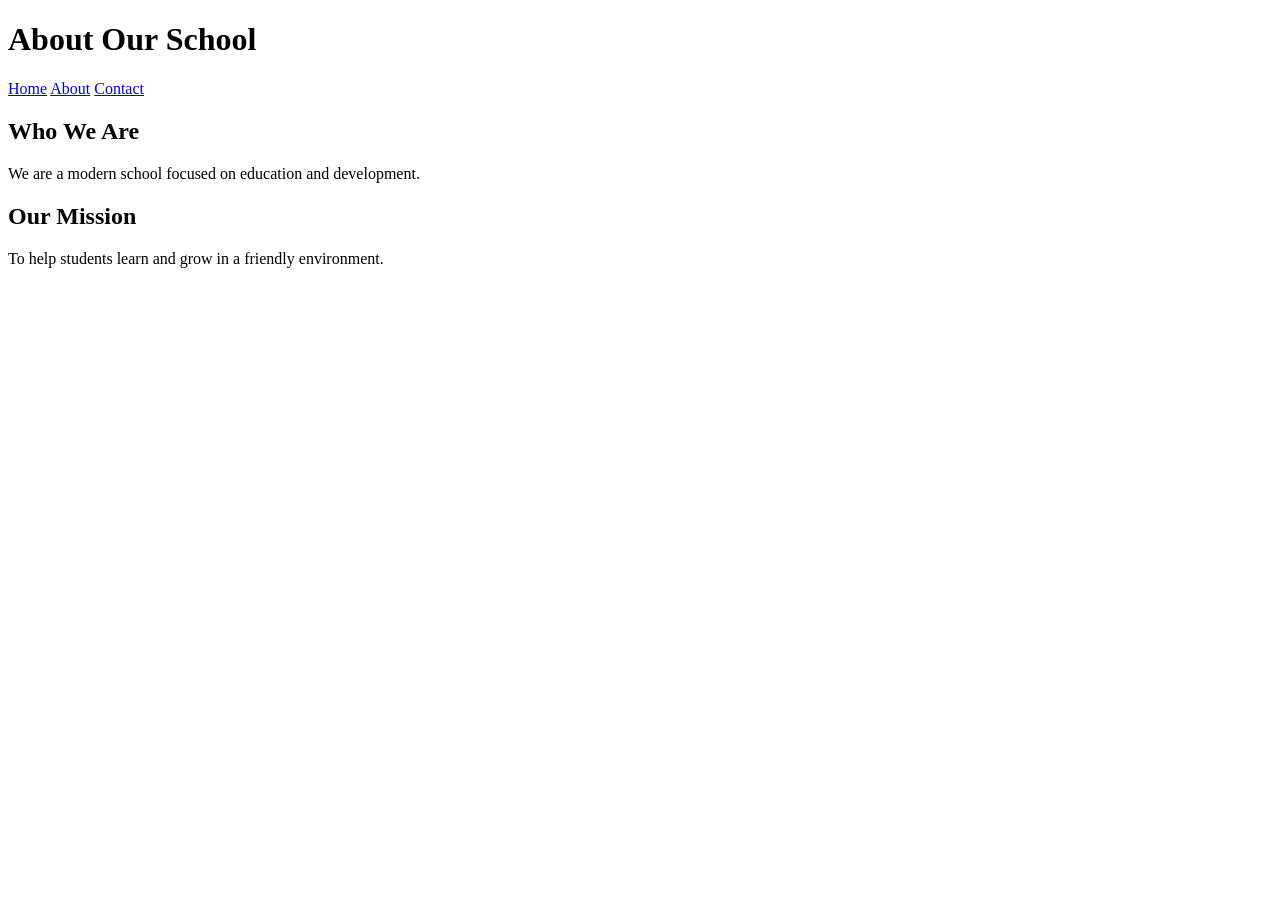
==== about.html @ 5a4d0c01 "Create about.html" ====
<!DOCTYPE html>
<html>
<head>
  <title>About School</title>
  <link rel="stylesheet" href="style.css">
</head>

<body>

<header>
  <h1>About Our School</h1>
</header>

<nav>
  <a href="index.html">Home</a>
  <a href="about.html">About</a>
  <a href="contact.html">Contact</a>
</nav>

<section>
  <h2>Who We Are</h2>
  <p>We are a modern school focused on education and development.</p>
</section>

<section>
  <h2>Our Mission</h2>
  <p>To help students learn and grow in a friendly environment.</p>
</section>

</body>
</html>
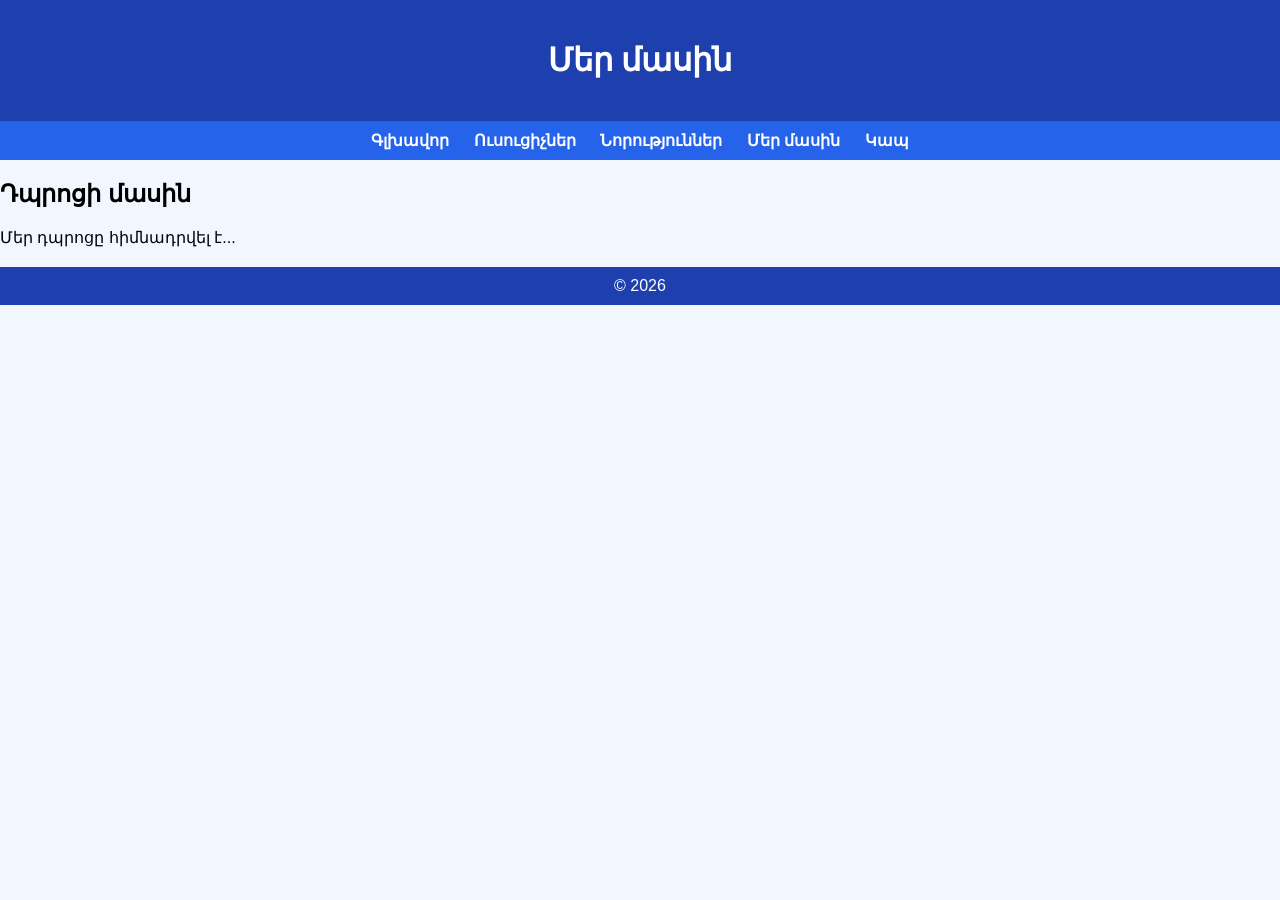
==== commit 0bc5b22b: "Update about.html" ====
--- a/about.html
+++ b/about.html
@@ -1,31 +1,28 @@
 <!DOCTYPE html>
-<html>
+<html lang="hy">
 <head>
-  <title>About School</title>
-  <link rel="stylesheet" href="style.css">
+<meta charset="UTF-8">
+<title>Մեր մասին</title>
+<link rel="stylesheet" href="style.css">
 </head>
-
 <body>
 
-<header>
-  <h1>About Our School</h1>
-</header>
+<header><h1>Մեր մասին</h1></header>
 
 <nav>
-  <a href="index.html">Home</a>
-  <a href="about.html">About</a>
-  <a href="contact.html">Contact</a>
+    <a href="index.html">Գլխավոր</a>
+    <a href="teachers.html">Ուսուցիչներ</a>
+    <a href="news.html">Նորություններ</a>
+    <a href="about.html">Մեր մասին</a>
+    <a href="contact.html">Կապ</a>
 </nav>
 
-<section>
-  <h2>Who We Are</h2>
-  <p>We are a modern school focused on education and development.</p>
-</section>
+<div class="container">
+    <h2>Դպրոցի մասին</h2>
+    <p>Մեր դպրոցը հիմնադրվել է...</p>
+</div>
 
-<section>
-  <h2>Our Mission</h2>
-  <p>To help students learn and grow in a friendly environment.</p>
-</section>
+<footer>© 2026</footer>
 
 </body>
 </html>
--- a/style.css
+++ b/style.css
@@ -0,0 +1,41 @@
+body {
+  font-family: Arial;
+  margin: 0;
+  background-color: #f2f6ff;
+}
+
+header {
+  background-color: #1e40af;
+  color: white;
+  text-align: center;
+  padding: 20px;
+}
+
+nav {
+  background-color: #2563eb;
+  text-align: center;
+  padding: 10px;
+}
+
+nav a {
+  color: white;
+  margin: 10px;
+  text-decoration: none;
+  font-weight: bold;
+}
+
+nav a:hover {
+  color: yellow;
+}
+
+section {
+  padding: 20px;
+}
+
+footer {
+  background-color: #1e40af;
+  color: white;
+  text-align: center;
+  padding: 10px;
+  margin-top: 20px;
+}
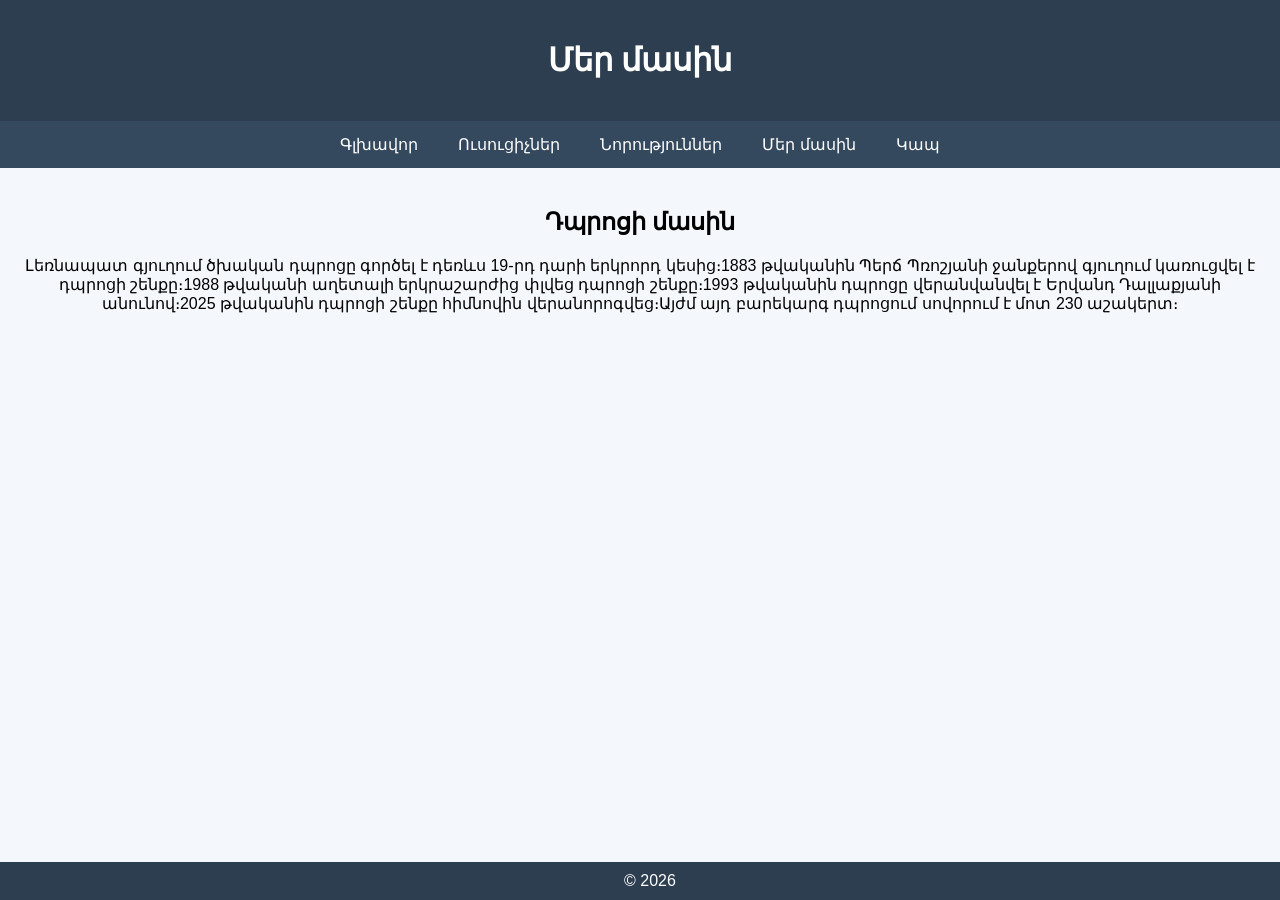
==== commit 9a8e31a3: "Update about.html" ====
--- a/about.html
+++ b/about.html
@@ -19,7 +19,9 @@
 
 <div class="container">
     <h2>Դպրոցի մասին</h2>
-    <p>Մեր դպրոցը հիմնադրվել է...</p>
+    <p>Լեռնապատ գյուղում ծխական դպրոցը գործել է դեռևս 19-րդ դարի երկրորդ կեսից։1883 թվականին Պերճ Պռոշյանի ջանքերով գյուղում կառուցվել է դպրոցի շենքը։1988 թվականի 
+        աղետալի երկրաշարժից փլվեց դպրոցի շենքը։1993 թվականին դպրոցը վերանվանվել է Երվանդ Դալլաքյանի անունով։2025 թվականին դպրոցի շենքը հիմնովին վերանորոգվեց։Այժմ 
+        այդ բարեկարգ դպրոցում սովորում է մոտ 230 աշակերտ։</p>
 </div>
 
 <footer>© 2026</footer>
--- a/style.css
+++ b/style.css
@@ -1,41 +1,48 @@
 body {
-  font-family: Arial;
-  margin: 0;
-  background-color: #f2f6ff;
+    font-family: Arial, sans-serif;
+    margin: 0;
+    background: #f4f7fb;
 }
 
 header {
-  background-color: #1e40af;
-  color: white;
-  text-align: center;
-  padding: 20px;
+    background: #2c3e50;
+    color: white;
+    padding: 20px;
+    text-align: center;
 }
 
 nav {
-  background-color: #2563eb;
-  text-align: center;
-  padding: 10px;
+    background: #34495e;
+    display: flex;
+    justify-content: center;
 }
 
 nav a {
-  color: white;
-  margin: 10px;
-  text-decoration: none;
-  font-weight: bold;
+    color: white;
+    padding: 14px 20px;
+    text-decoration: none;
 }
 
 nav a:hover {
-  color: yellow;
+    background: #1abc9c;
 }
 
-section {
-  padding: 20px;
+.container {
+    padding: 20px;
+    text-align: center;
+}
+
+img {
+    width: 300px;
+    border-radius: 10px;
 }
 
 footer {
-  background-color: #1e40af;
-  color: white;
-  text-align: center;
-  padding: 10px;
-  margin-top: 20px;
+    background: #2c3e50;
+    color: white;
+    text-align: center;
+    padding: 10px;
+    position: fixed;
+    bottom: 0;
+    width: 100%;
 }
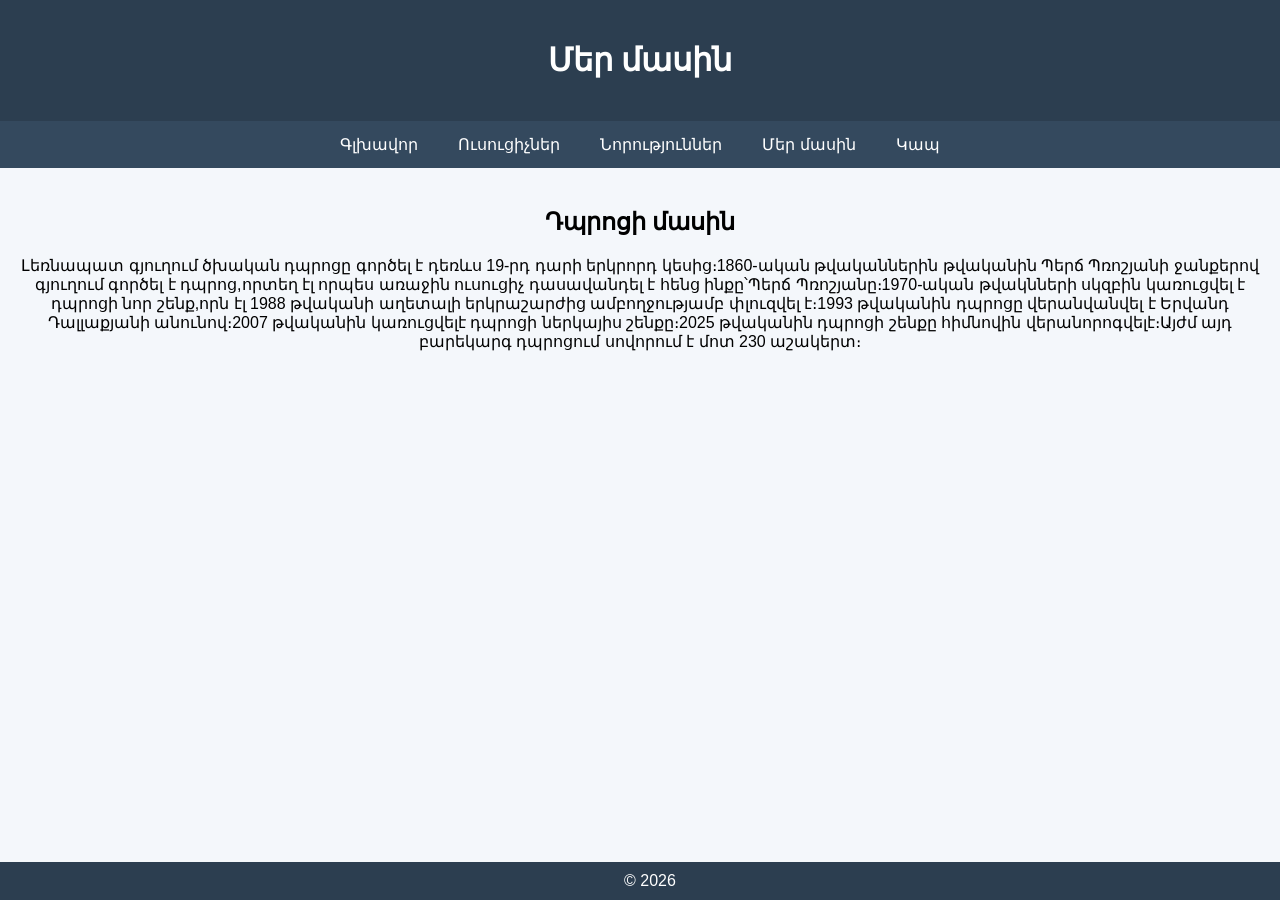
==== commit 67e6d5d6: "Update about.html" ====
--- a/about.html
+++ b/about.html
@@ -19,9 +19,10 @@
 
 <div class="container">
     <h2>Դպրոցի մասին</h2>
-    <p>Լեռնապատ գյուղում ծխական դպրոցը գործել է դեռևս 19-րդ դարի երկրորդ կեսից։1883 թվականին Պերճ Պռոշյանի ջանքերով գյուղում կառուցվել է դպրոցի շենքը։1988 թվականի 
-        աղետալի երկրաշարժից փլվեց դպրոցի շենքը։1993 թվականին դպրոցը վերանվանվել է Երվանդ Դալլաքյանի անունով։2025 թվականին դպրոցի շենքը հիմնովին վերանորոգվեց։Այժմ 
-        այդ բարեկարգ դպրոցում սովորում է մոտ 230 աշակերտ։</p>
+    <p>Լեռնապատ գյուղում ծխական դպրոցը գործել է դեռևս 19-րդ դարի երկրորդ կեսից։1860-ական թվականներին թվականին Պերճ Պռոշյանի ջանքերով գյուղում գործել է դպրոց,որտեղ էլ 
+        որպես առաջին ուսուցիչ դասավանդել է հենց ինքը՝Պերճ Պռոշյանը։1970-ական թվակնների սկզբին կառուցվել է դպրոցի նոր շենք,որն էլ 1988 թվականի 
+        աղետալի երկրաշարժից  ամբողջությամբ փլուզվել է։1993 թվականին դպրոցը վերանվանվել է Երվանդ Դալլաքյանի անունով։2007 թվականին կառուցվելէ դպրոցի ներկայիս
+        շենքը։2025 թվականին դպրոցի շենքը հիմնովին վերանորոգվելէ։Այժմ  այդ բարեկարգ դպրոցում սովորում է մոտ 230 աշակերտ։</p>
 </div>
 
 <footer>© 2026</footer>
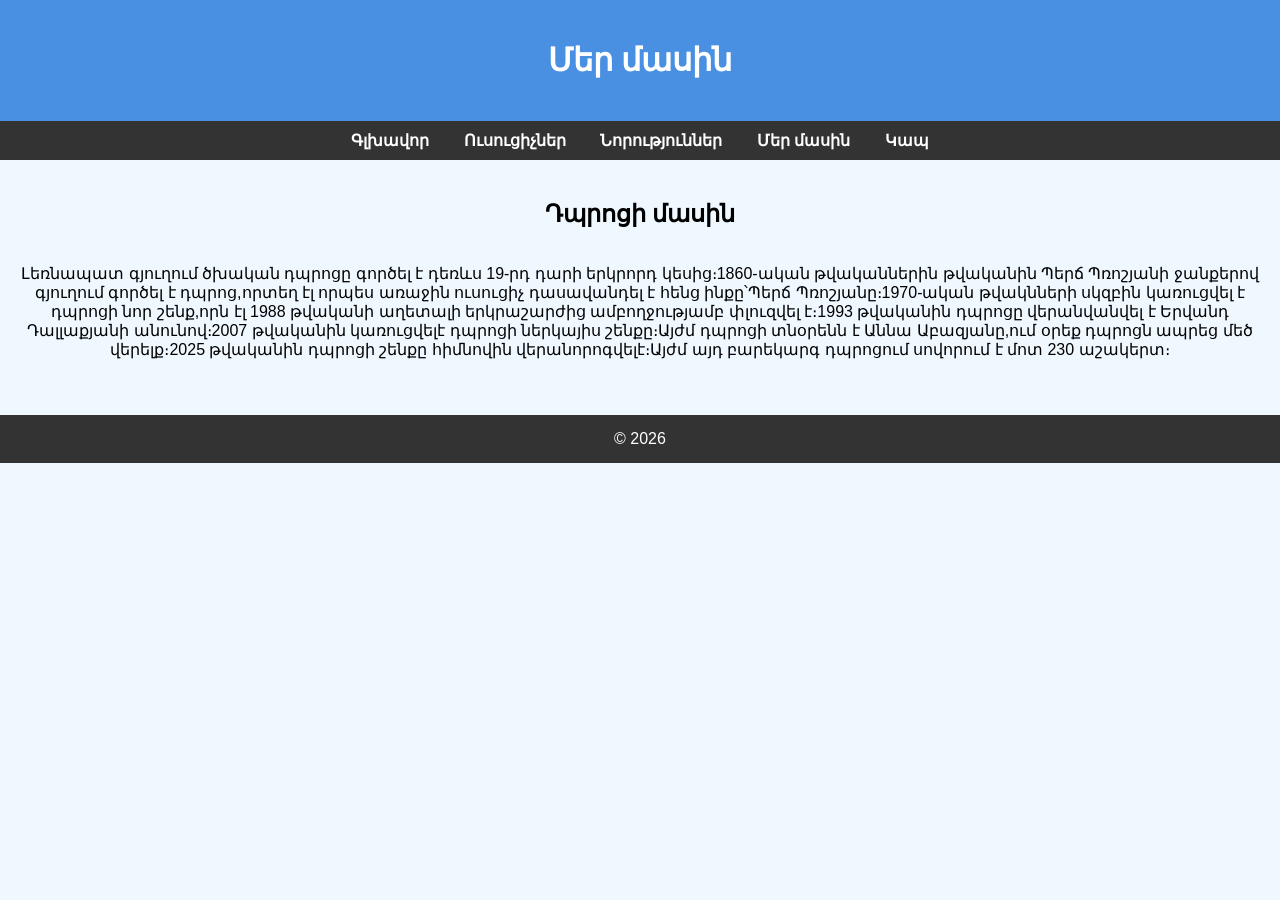
==== commit 50ddf5d7: "Update about.html" ====
--- a/about.html
+++ b/about.html
@@ -22,7 +22,7 @@
     <p>Լեռնապատ գյուղում ծխական դպրոցը գործել է դեռևս 19-րդ դարի երկրորդ կեսից։1860-ական թվականներին թվականին Պերճ Պռոշյանի ջանքերով գյուղում գործել է դպրոց,որտեղ էլ 
         որպես առաջին ուսուցիչ դասավանդել է հենց ինքը՝Պերճ Պռոշյանը։1970-ական թվակնների սկզբին կառուցվել է դպրոցի նոր շենք,որն էլ 1988 թվականի 
         աղետալի երկրաշարժից  ամբողջությամբ փլուզվել է։1993 թվականին դպրոցը վերանվանվել է Երվանդ Դալլաքյանի անունով։2007 թվականին կառուցվելէ դպրոցի ներկայիս
-        շենքը։2025 թվականին դպրոցի շենքը հիմնովին վերանորոգվելէ։Այժմ  այդ բարեկարգ դպրոցում սովորում է մոտ 230 աշակերտ։</p>
+        շենքը։Այժմ դպրոցի տնօրենն է Աննա Աբազյանը,ում օրեք դպրոցն ապրեց մեծ վերելք։2025 թվականին դպրոցի շենքը հիմնովին վերանորոգվելէ։Այժմ  այդ բարեկարգ դպրոցում սովորում է մոտ 230 աշակերտ։</p>
 </div>
 
 <footer>© 2026</footer>
--- a/style.css
+++ b/style.css
@@ -1,48 +1,122 @@
 body {
-    font-family: Arial, sans-serif;
+    font-family: sans-serif;
+    background-color: #f0f8ff;
     margin: 0;
-    background: #f4f7fb;
+    padding: 0;
+    text-align: center;
 }
 
 header {
-    background: #2c3e50;
+    background-color: #4a90e2;
     color: white;
     padding: 20px;
-    text-align: center;
 }
 
+/* HERO SECTION */
+.hero {
+    text-align: center;
+    padding: 20px;
+}
+
+.hero-img {
+    width: 100%;
+    max-height: 400px;
+    object-fit: cover;
+    border-radius: 10px;
+}
+
+/* NAVIGATION */
 nav {
-    background: #34495e;
-    display: flex;
-    justify-content: center;
+    background: #333;
+    padding: 10px;
 }
 
 nav a {
     color: white;
-    padding: 14px 20px;
+    text-decoration: none;
+    margin: 0 15px;
+    font-weight: bold;
+}
+
+nav a:hover {
+    color: #ffdb58;
+}
+
+/* CARDS */
+.container {
+    display: flex;
+    justify-content: center;
+    flex-wrap: wrap;
+    padding: 20px;
+}
+
+.card {
+    background: white;
+    border-radius: 10px;
+    box-shadow: 0 4px 8px rgba(0,0,0,0.1);
+    margin: 15px;
+    padding: 20px;
+    width: 250px;
+    border-top: 5px solid #4a90e2;
+    transition: 0.3s;
+}
+.card {
+    text-align: left;
+}
+
+.card a {
+    color: #4a90e2;
     text-decoration: none;
 }
 
-nav a:hover {
-    background: #1abc9c;
+.card a:hover {
+    text-decoration: underline;
 }
-
-.container {
-    padding: 20px;
-    text-align: center;
-}
-
-img {
-    width: 300px;
+.card img {
+    width: 100%;
     border-radius: 10px;
 }
 
+.card:hover {
+    transform: scale(1.05);
+}
+
+/* CONTACT */
+.contact {
+    background: #eef2f3;
+    padding: 30px;
+    margin-top: 20px;
+}
+
+input, textarea {
+    display: block;
+    width: 80%;
+    max-width: 400px;
+    margin: 10px auto;
+    padding: 10px;
+    border-radius: 5px;
+    border: 1px solid #ccc;
+}
+
+/* BUTTON */
+button {
+    margin-top: 10px;
+    background: #4a90e2;
+    color: white;
+    border: none;
+    padding: 10px 25px;
+    border-radius: 5px;
+    cursor: pointer;
+}
+
+button:hover {
+    background: #357abd;
+}
+
+/* FOOTER */
 footer {
-    background: #2c3e50;
+    background: #333;
     color: white;
-    text-align: center;
-    padding: 10px;
-    position: fixed;
-    bottom: 0;
-    width: 100%;
+    padding: 15px;
+    margin-top: 20px;
 }
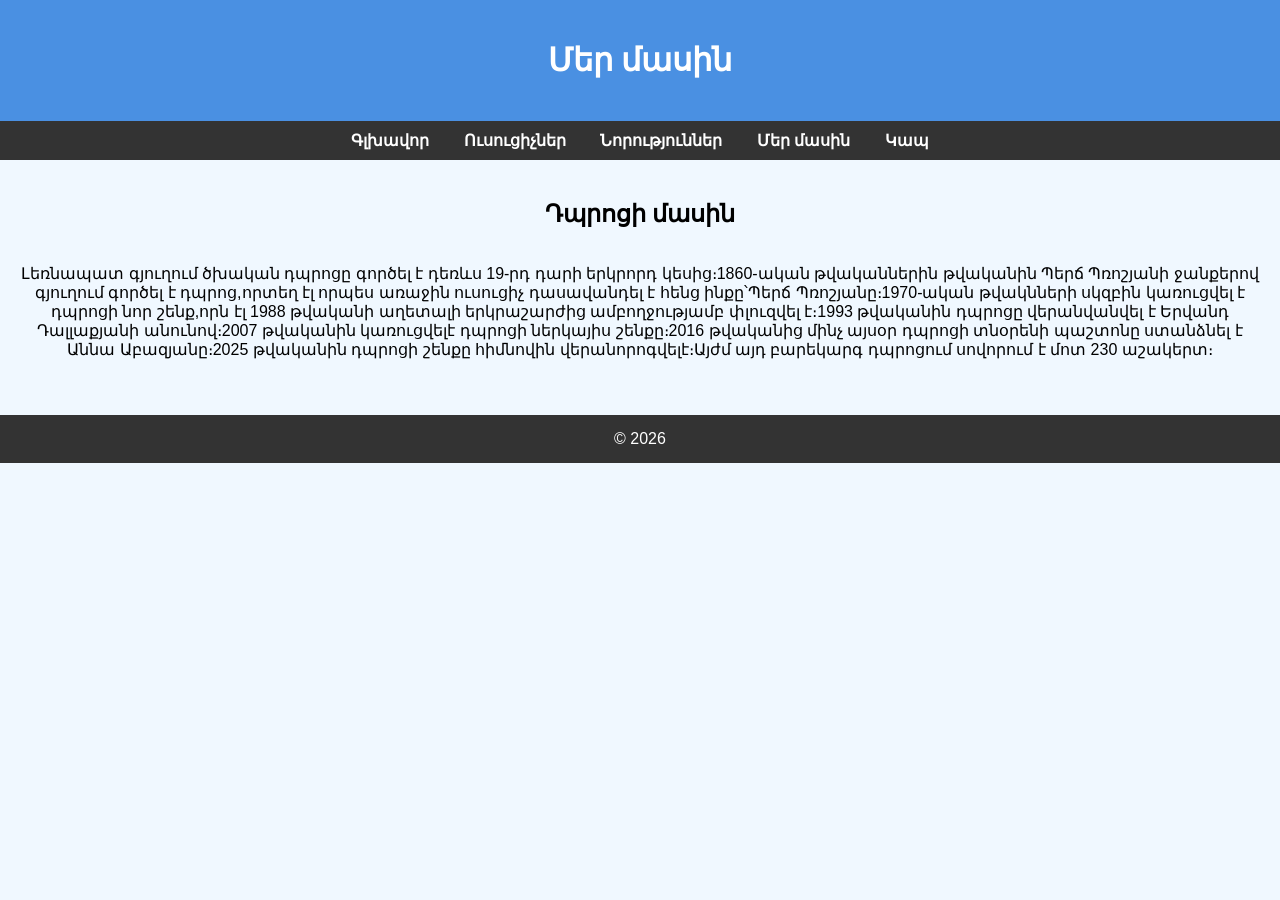
==== commit 2ea8d4cf: "Update about.html" ====
--- a/about.html
+++ b/about.html
@@ -22,7 +22,7 @@
     <p>Լեռնապատ գյուղում ծխական դպրոցը գործել է դեռևս 19-րդ դարի երկրորդ կեսից։1860-ական թվականներին թվականին Պերճ Պռոշյանի ջանքերով գյուղում գործել է դպրոց,որտեղ էլ 
         որպես առաջին ուսուցիչ դասավանդել է հենց ինքը՝Պերճ Պռոշյանը։1970-ական թվակնների սկզբին կառուցվել է դպրոցի նոր շենք,որն էլ 1988 թվականի 
         աղետալի երկրաշարժից  ամբողջությամբ փլուզվել է։1993 թվականին դպրոցը վերանվանվել է Երվանդ Դալլաքյանի անունով։2007 թվականին կառուցվելէ դպրոցի ներկայիս
-        շենքը։Այժմ դպրոցի տնօրենն է Աննա Աբազյանը,ում օրեք դպրոցն ապրեց մեծ վերելք։2025 թվականին դպրոցի շենքը հիմնովին վերանորոգվելէ։Այժմ  այդ բարեկարգ դպրոցում սովորում է մոտ 230 աշակերտ։</p>
+        շենքը։2016 թվականից մինչ այսօր դպրոցի տնօրենի պաշտոնը ստանձնել է Աննա Աբազյանը։2025 թվականին դպրոցի շենքը հիմնովին վերանորոգվելէ։Այժմ  այդ բարեկարգ դպրոցում սովորում է մոտ 230 աշակերտ։</p>
 </div>
 
 <footer>© 2026</footer>
